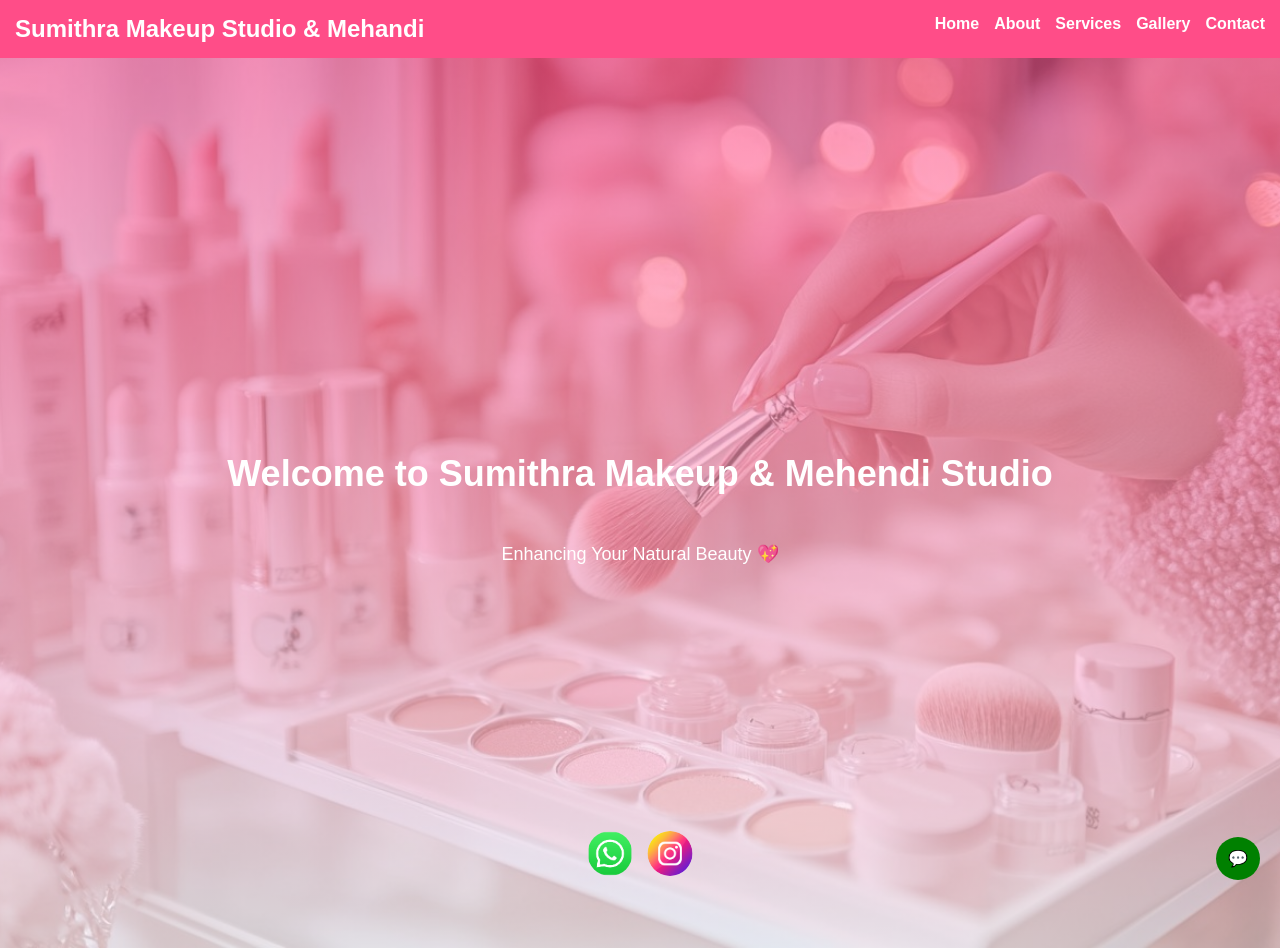
==== index.html @ 13e27cc5 "updated to index.html" ====
<!DOCTYPE html>
<html>
<head>
<meta name="viewport" content="width=device-width, initial-scale=1.0">
<title>Home</title>
<link rel="stylesheet" href="style.css">
</head>
<body>

<nav>
  <h2>Sumithra Makeup Studio & Mehandi </h2>

  <!-- ☰ Hamburger -->
  <div class="menu-toggle" onclick="toggleMenu()">☰</div>

  <ul id="menu">
    <li><a href="home.html">Home</a></li>
    <li><a href="about.html">About</a></li>
    <li><a href="services.html">Services</a></li>
    <li><a href="gallery.html">Gallery</a></li>
    <li><a href="contact.html">Contact</a></li>
  </ul>
</nav>

<section>
  <h1>Welcome to Sumithra Makeup & Mehendi Studio</h1>
  <p>Enhancing Your Natural Beauty 💖</p>
</section>

<!-- ✅ Floating WhatsApp -->
<a href="https://wa.me/8754948539" target="_blank" class="whatsapp">💬</a>

<!-- ✅ Social Icons -->
<div class="social-icons">

  <!-- WhatsApp -->
  <a href="https://wa.me/8754948539" target="_blank">
    <img src="whatsapp.png" alt="WhatsApp">
  </a>

  <!-- Instagram -->
  <a href="https://instagram.com/sumi_bridal_makeupmehandi" target="_blank">
    <img src="instagram.png" alt="Instagram">
  </a>

</div>

<!-- ✅ JS link (IMPORTANT for hamburger) -->
<script src="script.js"></script>

</body>
</html>
---- style.css ----
body {
  margin: 0;
  font-family: Arial, sans-serif;
  background: linear-gradient(to right, #ffe4ec, #fff);
}

/* NAVBAR */
nav {
  display: flex;
  justify-content: space-between;
  background: #ff4d88;
  color: white;
  padding: 15px;
}

nav h2 {
  margin: 0;
}

nav ul {
  display: flex;
  list-style: none;
  margin: 0;
}

nav ul li {
  margin-left: 15px;
}

nav ul li a {
  color: white;
  text-decoration: none;
  font-weight: bold;
}

/* SECTION */
section {
  padding: 40px;
  text-align: center;
}

/* HERO SECTION */
section {
  height: 90vh;
  display: flex;
  flex-direction: column;
  justify-content: center;
  align-items: center;

  background: linear-gradient(rgba(255,77,136,0.6), rgba(255,255,255,0.6)),
              url("about.jpg");
  background-size: cover;
  background-position: center;

  color: #333;
}

section h1 {
  font-size: 36px;
  color: #fff;
}

section p {
  font-size: 18px;
  color: #fff;
}
/* CARD */


/* BUTTON */
.btn {
  display: inline-block;
  background: #ff4d88;
  color: white;
  padding: 10px 20px;
  text-decoration: none;
  border-radius: 5px;
}

/* FORM */
input, textarea {
  width: 80%;
  padding: 10px;
  margin: 10px;
}

/* MAP */
iframe {
  width: 100%;
  height: 300px;
  border: none;
}


/* WHATSAPP FLOAT */
.whatsapp {
  position: fixed;
  bottom: 20px;
  right: 20px;
  background: green;
  color: white;
  padding: 12px;
  border-radius: 50%;
  text-decoration: none;
}

/* SOCIAL ICONS */
.social-icons {
  position: fixed;
  bottom: 20px;
  left: 50%;
  transform: translateX(-50%);
  display: flex;
  gap: 15px;
}

.social-icons img {
  width: 45px;
  height: 45px;
  border-radius: 50%;
  cursor: pointer;
  transition: 0.3s;
}

.social-icons img:hover {
  transform: scale(1.1);
}

.tabs {
  margin-bottom: 20px;
}

.tabs button {
  padding: 10px 15px;
  margin: 5px;
  background: #ff4d88;
  color: white;
  border: none;
  border-radius: 5px;
  cursor: pointer;
}

.tabs button:hover {
  background: #e6005c;
}

.service-box {
  margin-top: 20px;
}




/* POPUP */
#popup {
  position: fixed;
  top: 0;
  left: 0;
  width: 100%;
  height: 100%;
  display: none;
  justify-content: center;
  align-items: center;
  background: rgba(0,0,0,0.7);
}

#popup img {
  width: 80%;        /* screen full ஆகாது */
  max-width: 400px;  /* max limit */
  border-radius: 10px;
}

.card img {
  width: 100%;
  border-radius: 10px;
  cursor: pointer;
  transition: 0.3s;
}

.card img:hover {
  transform: scale(1.05);
}

.card .btn {
  margin-top: 10px;
}
  justify-content: center;
  align-items: center;
}

#popup img {
  max-width: 90%;
  border-radius: 10px;
}

/* OFFERS */
.offer {
  background: #fff0f5;
  padding: 15px;
  margin: 10px;
  border-radius: 10px;
}

/* REVIEWS */
.review {
  background: #fff;
  padding: 15px;
  margin: 10px;
  border-radius: 10px;
  box-shadow: 0 0 5px #ccc;
}
/* FLEX GRID */
.service-box {
  display: flex;
  flex-wrap: wrap;
  justify-content: center;
  gap: 15px;
}

.card {
  width: 160px;   /* small size */
  padding: 10px;
}

.card img {
  width: 100%;
  height: 120px;      /* same height */
  object-fit: cover;  /* crop properly */
}

/* NAVBAR MOBILE */
@media (max-width: 768px) {

  nav {
    flex-direction: column;
    text-align: center;
  }

  nav ul {
    flex-direction: column;
    padding: 0;
  }

  nav ul li {
    margin: 10px 0;
  }

  section {
    padding: 20px;
  }

  .card {
    width: 90%;
  }

  .tabs button {
    width: 100%;
    margin: 5px 0;
  }

  .social-icons {
    left: 10px;
    bottom: 10px;
  }

  .whatsapp {
    right: 10px;
    bottom: 10px;
  }
}

img {
  max-width: 100%;
  height: auto;
}
section img {
  width: 300px;
  margin: 10px;
  border-radius: 10px;
}

@media (max-width: 768px) {
  section img {
    width: 90%;
  }
}
.menu-toggle {
  display: none;
  font-size: 25px;
  cursor: pointer;
  color: white;
}

/* MOBILE VIEW */
@media (max-width: 768px) {

  .menu-toggle {
    display: block;
  }

  nav ul {
    display: none;
    flex-direction: column;
    background: #ff4d88;
    width: 100%;
  }

  nav ul.show {
    display: flex;
  }

  nav ul li {
    margin: 10px 0;
    text-align: center;
  }
}
/* ABOUT SECTION */
.about-section {
  padding: 50px;
  text-align: center;
}

.about-container {
  display: flex;
  align-items: center;
  justify-content: center;
  gap: 30px;
  margin-top: 30px;
  flex-wrap: wrap;
}

/* IMAGE */
.about-img img {
  width: 300px;
  border-radius: 15px;
  box-shadow: 0 0 15px #ccc;
}

/* TEXT */
.about-text {
  max-width: 400px;
  text-align: left;
}

.about-text h2 {
  color: #ff4d88;
}

/* MOBILE */
@media (max-width: 768px) {
  .about-container {
    flex-direction: column;
    text-align: center;
  }

  .about-text {
    text-align: center;
  }
}
.gallery {
  margin-top: 80px; /* navbar height adjust */
}
.gallery {
  display: grid;
  grid-template-columns: repeat(6, 1fr);
  gap: 15px;
  padding: 20px;
}

.gallery img {
  width: 100%;
  height: 150px;
  object-fit: cover;
  border-radius: 10px;
  cursor: pointer;
  transition: 0.3s;
}

.gallery img:hover {
  transform: scale(1.05);
}
#gallery-popup {
  position: fixed;
  top: 0;
  left: 0;
  width: 100%;
  height: 100%;
  display: none;
  justify-content: center;
  align-items: center;
  background: rgba(0,0,0,0.9);
  z-index: 1000;
}

#gallery-popup img {
  width: 90%;
  max-width: 600px;
  border-radius: 10px;
}
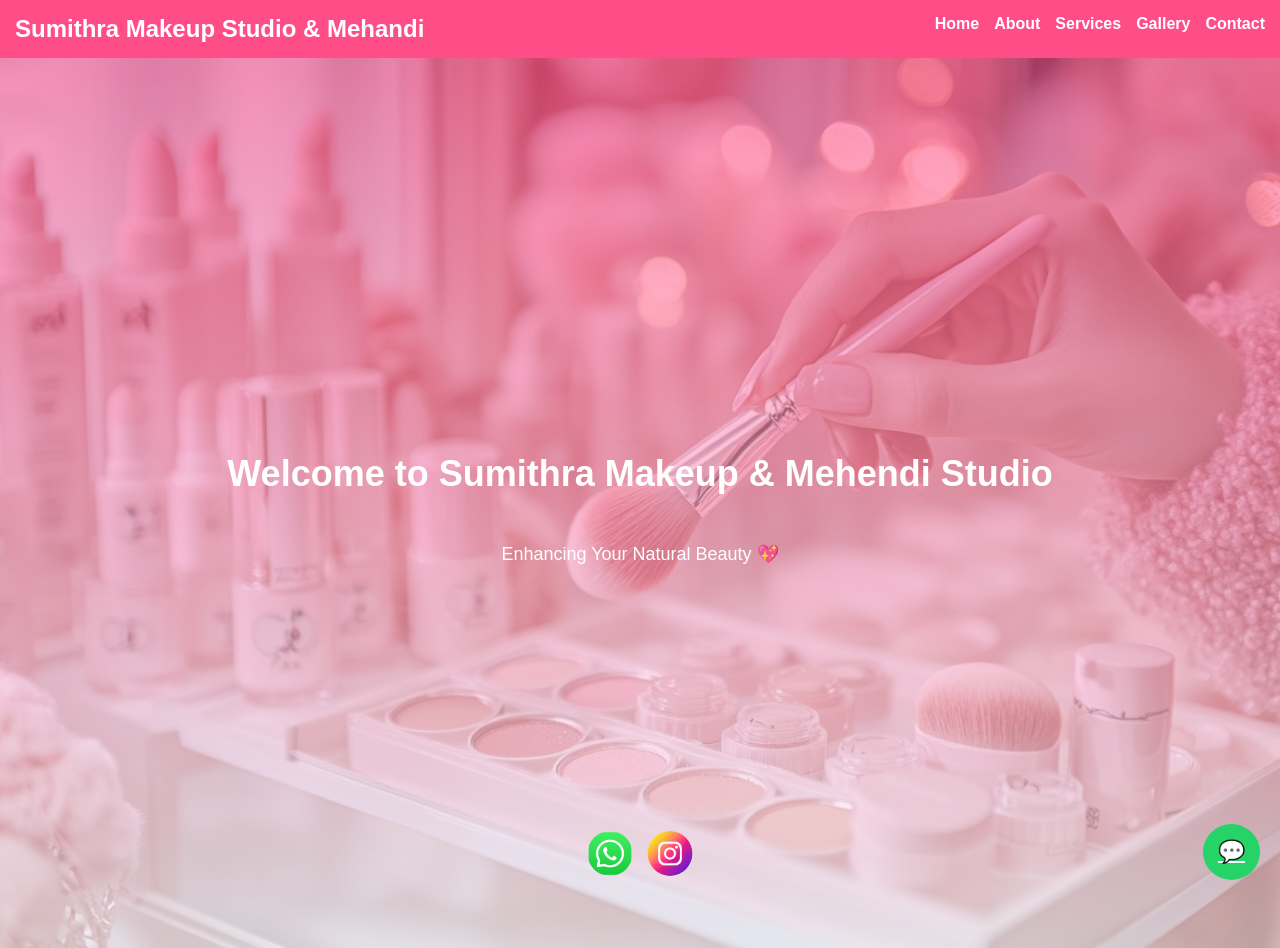
==== commit 86b4efb9: "updated changes" ====
--- a/index.html
+++ b/index.html
@@ -14,7 +14,7 @@
   <div class="menu-toggle" onclick="toggleMenu()">☰</div>
 
   <ul id="menu">
-    <li><a href="home.html">Home</a></li>
+    <li><a href="index.html">Home</a></li>
     <li><a href="about.html">About</a></li>
     <li><a href="services.html">Services</a></li>
     <li><a href="gallery.html">Gallery</a></li>
@@ -28,13 +28,13 @@
 </section>
 
 <!-- ✅ Floating WhatsApp -->
-<a href="https://wa.me/8754948539" target="_blank" class="whatsapp">💬</a>
+<a href="https://wa.me/918754948539" target="_blank" class="whatsapp">💬</a>
 
 <!-- ✅ Social Icons -->
 <div class="social-icons">
 
   <!-- WhatsApp -->
-  <a href="https://wa.me/8754948539" target="_blank">
+  <a href="https://wa.me/918754948539" target="_blank">
     <img src="whatsapp.png" alt="WhatsApp">
   </a>
 
--- a/style.css
+++ b/style.css
@@ -97,13 +97,13 @@
   position: fixed;
   bottom: 20px;
   right: 20px;
-  background: green;
-  color: white;
-  padding: 12px;
+  background: #25D366;
+  color: white;
+  font-size: 22px;
+  padding: 15px;
   border-radius: 50%;
-  text-decoration: none;
-}
-
+  z-index: 9999;   /* முக்கியம் 🔥 */
+}
 /* SOCIAL ICONS */
 .social-icons {
   position: fixed;
